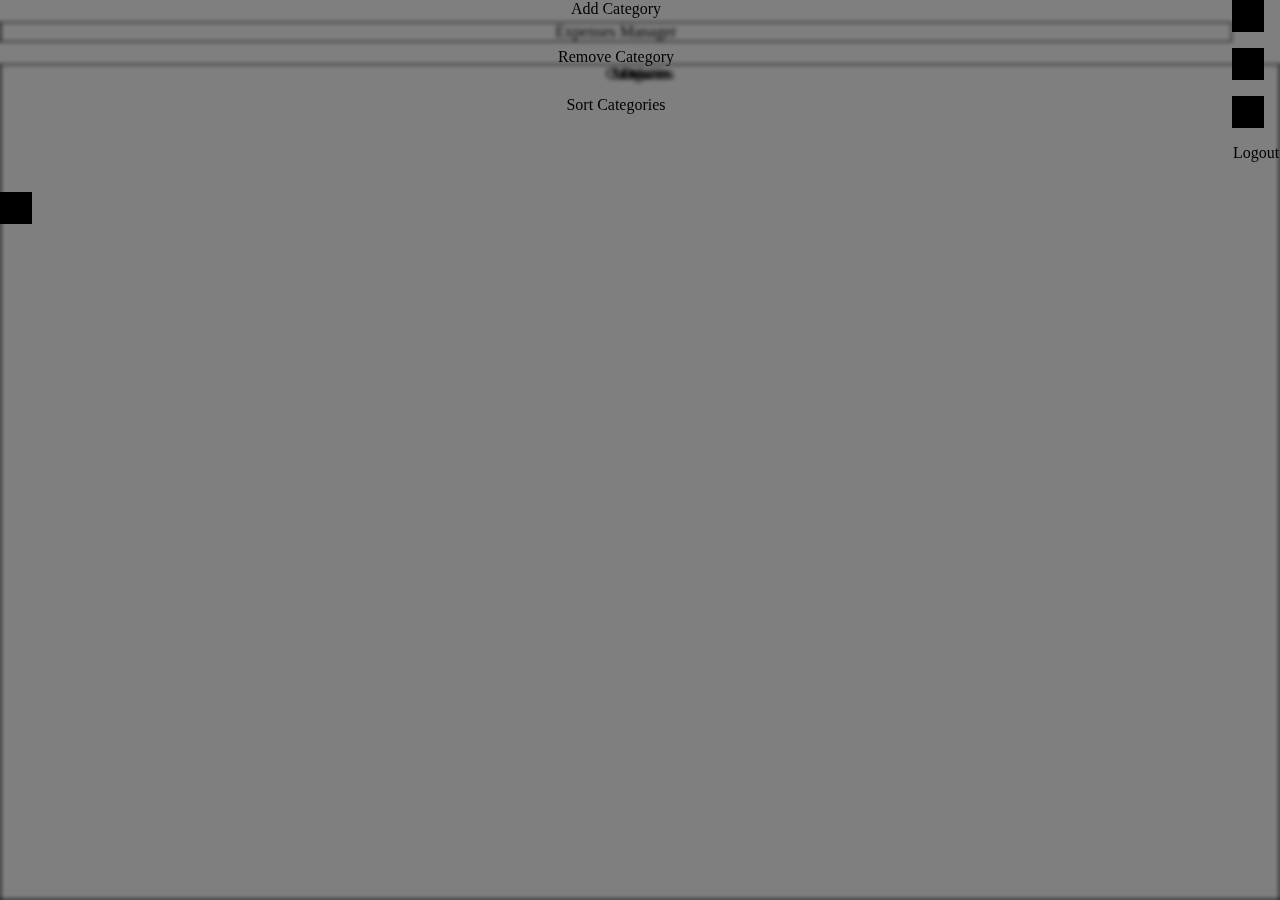
==== index.htm @ 2c74c196 "Adding .gitignore" ====
<!DOCTYPE html>
<html lang="en">
<head>
    <meta charset="UTF-8">
    <meta http-equiv="X-UA-Compatible" content="IE=edge">
    <meta name="viewport" content="width=device-width, initial-scale=1.0">
    <title>Expenses Manager</title>

    <!--
        Styling the basic page layout
        Header, Pages and Overlay
    -->
    <link rel="stylesheet" href="./main-page.css">
    <!--
        Clip paths that work as icons
    -->
    <link rel="stylesheet" href="./icons.css">

    <!--Importing EventObject "class"-->
    <script src="./EventObject.js"></script>
    <!--Importing Swipe Event Object-->
    <script src="./SwipeEventObject.js"></script>
    <!--Importing Click Event Object-->
    <script src="./ClickEventObject.js"></script>
    <!--Importing Events COntroller Object-->
    <script src="./EventsControllerObject.js"></script>
    <!--Putting everything together-->
    <script src="./main-page.js"></script>

</head>
<body>
    <!--The header contains the page title and the menu-->
    <div id="header">
        <div id="logo">Expenses Manager</div>
        <div id="menu">
            <div id="menu-stats" class="menu-subcategory invisible">
                Menu stats
            </div>
            <div id="menu-categories" class="menu-subcategory">
                <div id="menu-categories-add-category-label" class="menu-label">Add Category</div>
                <div id="menu-categories-add-category-icon" class="menu-icon"></div>

                <div id="menu-categories-remove-category-label" class="menu-label">Remove Category</div>
                <div id="menu-categories-remove-category-icon" class="menu-icon"></div>
                
                <div id="menu-categories-sort-categories-label" class="menu-label">Sort Categories</div>
                <div id="menu-categories-sort-categories-icon" class="menu-icon"></div>
                
                <div id="" class="menu-divider"></div>
                
                <div id="menu-categories-logout-label" class="menu-label">Logout</div>
                <div id="menu-categories-logout-icon" class="menu-icon"></div>
                
            </div>
            <div id="menu-accounts" class="menu-subcategory invisible">
                Menu accounts
            </div>
            <div id="menu-drive" class="menu-subcategory invisible">
                Menu drive
            </div>
        </div>
    </div>
    <!--
        The main content contains the main windows
        Statistics
        Categories
        Accounts
        Drive
    -->
    <div id="main-content">
        <div id="main-content-stats" class="main-content-page">
            Statistics
        </div>
        <div id="main-content-categories" class="main-content-page">
            Categories
        </div>
        <div id="main-content-accounts" class="main-content-page">
            Accounts
        </div>
        <div id="main-content-drive" class="main-content-page">
            Drive
        </div>
    </div>

    <!--
        Overlays Cotainer contains the pop up windows
        They remain hidden most of the time
    -->
    <div id="overlays-container">
        <div id="overlay-add-expense" class="overlay visible">
            add expense
        </div>
        <div id="overlay-correct-account" class="overlay">
            correct account
        </div>
        <div id="overlay-transfer" class="overlay">
            transfer
        </div>
        <div id="overlay-balance" class="overlay">
            balance
        </div>
        <div id="overlay-top-up" class="overlay">
            top up
        </div>
    </div>
</body>
</html>
---- main-page.css ----
* {
    box-sizing: border-box;
}

/*---------------Page level variables---------------*/
body {
    --header-heigth: 4em;
}

/*Cloak of invisibility*/
.invisible {
    display: none !important;
}

/*---------------Header---------------*/
#header {
    position: fixed;
    top: 0px;
    left: 0px;
    right: 0px;
    height: var(--header-heigth);

    display: flex;
    flex-wrap: nowrap;
    align-items: stretch;
    gap: 0px;
}
/*----------Logo----------*/
#logo {
    text-align: center;
    align-self: center;
    flex-grow: 2;

    border: 1px solid black;
}

/*----------Menu----------*/
/*-----Menu container-----*/
/*
The menu container is in the header and contains only the button
*/
#menu {
    position: relative;
    left: 0px;
    top: 0px;
    width: 3em;
    height: 3em;

    text-align: center;
    align-self: center;
}

/*-----Menu button-----*/
#menu-button {
    position: absolute;
    left: 0px;
    right: 0px;
    top: 0px;
    bottom: 0px;

    background-color: gray;
    clip-path: polygon(30% 30%, 70% 30%, 70% 70%, 30% 70%);

    border: 1px solid black;
}

.menu-subcategory {
    position: fixed;
    left: 0px;
    right: 0px;
    top: 0px;
    bottom: 0px;
    z-index: 10;

    display: grid;
    grid-template-columns: auto 3em;
    grid-template-rows: 3em 3em 3em 3em 3em 3em 3em 3em 3em;

    background-color: rgba(0, 0, 0, 0.5);
    backdrop-filter: blur(2px);
}

.menu-icon {
    width: 2em;
    height: 2em;
    background-color: black;
}

/*---------------Main Content---------------*/
#main-content {
    position: fixed;
    top: var(--header-heigth);
    left: 0px;
    right: -400%;
    bottom: 0px;
    z-index: -1;

    overflow-x: hidden;
}

.main-content-page {
    display: inline-block;
    position: absolute;
    left: 0px;
    top: 0px;
    width: 100vw;
    height: 100%;
    z-index: -1;

    text-align: center;

    border: 1px solid black;
}

/*---------------Main Content---------------*/
#overlays-container {
    display: flex;
    display: none;
    justify-content: center;
    align-items: center;

    position: fixed;
    top: 0px;
    bottom: 0px;
    left: 0px;
    right: 0px;

    text-align: center;

    border: 1px solid black;
    background-color: white;
}

.overlay {
    display: none;

    width: 90vw;
    min-height: 30vh;

    border: 1px solid black;
}

.overlay.visible {
    display: block;
}
---- icons.css ----
/*
This file contains styling for the different menu item icons
The icons are dynamicly build as clip-path because reasons
*/

#menu-categories-add-category-icon {
    clip-path: polygon();
}
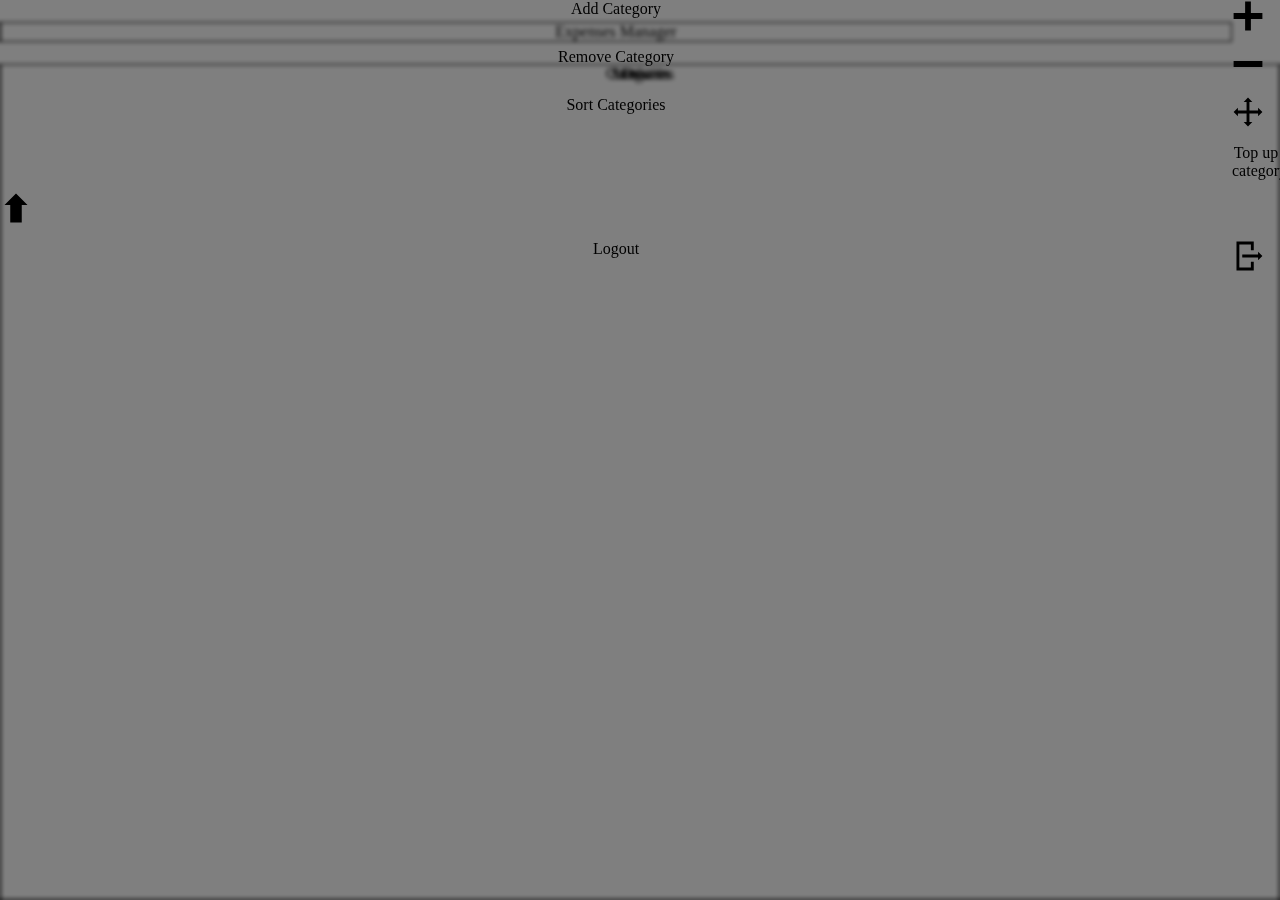
==== commit d20f12a6: "Beta icon design for Categories" ====
--- a/index.htm
+++ b/index.htm
@@ -45,6 +45,11 @@
                 
                 <div id="menu-categories-sort-categories-label" class="menu-label">Sort Categories</div>
                 <div id="menu-categories-sort-categories-icon" class="menu-icon"></div>
+                
+                <div id="" class="menu-divider"></div>
+
+                <div id="menu-categories-top-up-categories-label" class="menu-label">Top up category</div>
+                <div id="menu-categories-top-up-categories-icon" class="menu-icon"></div>
                 
                 <div id="" class="menu-divider"></div>
                 
--- a/icons.css
+++ b/icons.css
@@ -4,5 +4,29 @@
 */
 
 #menu-categories-add-category-icon {
-    clip-path: polygon();
+    clip-path: polygon(5% 41%, 41% 41%, 41% 5%, 59% 5%, 59% 41%, 95% 41%, 95% 59%, 59% 59%, 59% 95%, 41% 95%, 41% 59%, 5% 59%);
+}
+
+#menu-categories-remove-category-icon {
+    clip-path: polygon(5% 41%, 95% 41%, 95% 59%, 5% 59%);
+}
+
+#menu-categories-sort-categories-icon {
+    clip-path: polygon(50% 5%, 63.5% 18.5%,
+        54.5% 18.5%, 54.5% 45.5%, 81.5% 45.5%,
+        81.5% 36.5%, 95% 50%, 81.5% 63.5%,
+        81.5% 54.5%, 54.5% 54.5%, 54.5% 81.5%, 63.5% 81.5%,
+        50% 95%, 36.5% 81.5%, 45.5% 81.5%, 45.5% 54.5%, 18.5% 54.5%,
+        18.5% 63.5%, 5% 50%, 18.5% 36.5%, 18.5% 45.5%, 45.5% 45.5%, 45.5% 18.5%, 36.5% 18.5%);
+}
+
+#menu-categories-top-up-categories-icon {
+    clip-path: polygon(50% 5%, 86% 41%, 68% 41%, 68% 95%, 32% 95%, 32% 41%, 14% 41%);
+}
+
+#menu-categories-logout-icon {
+    clip-path: polygon(14% 5%, 68% 5%, 68% 32%, 81.5% 36.5%, 95% 50%, 81.5% 63.5%, 81.5% 54.5%,
+        32% 54.5%, 32% 45.5%, 81.5% 45.5%, 81.5% 36.5%, 68% 32%, 59% 32%, 59% 14%, 23% 14%, 23% 86%,
+        59% 86%, 59% 68%, 68% 68%, 68% 95%, 14% 95%
+    );
 }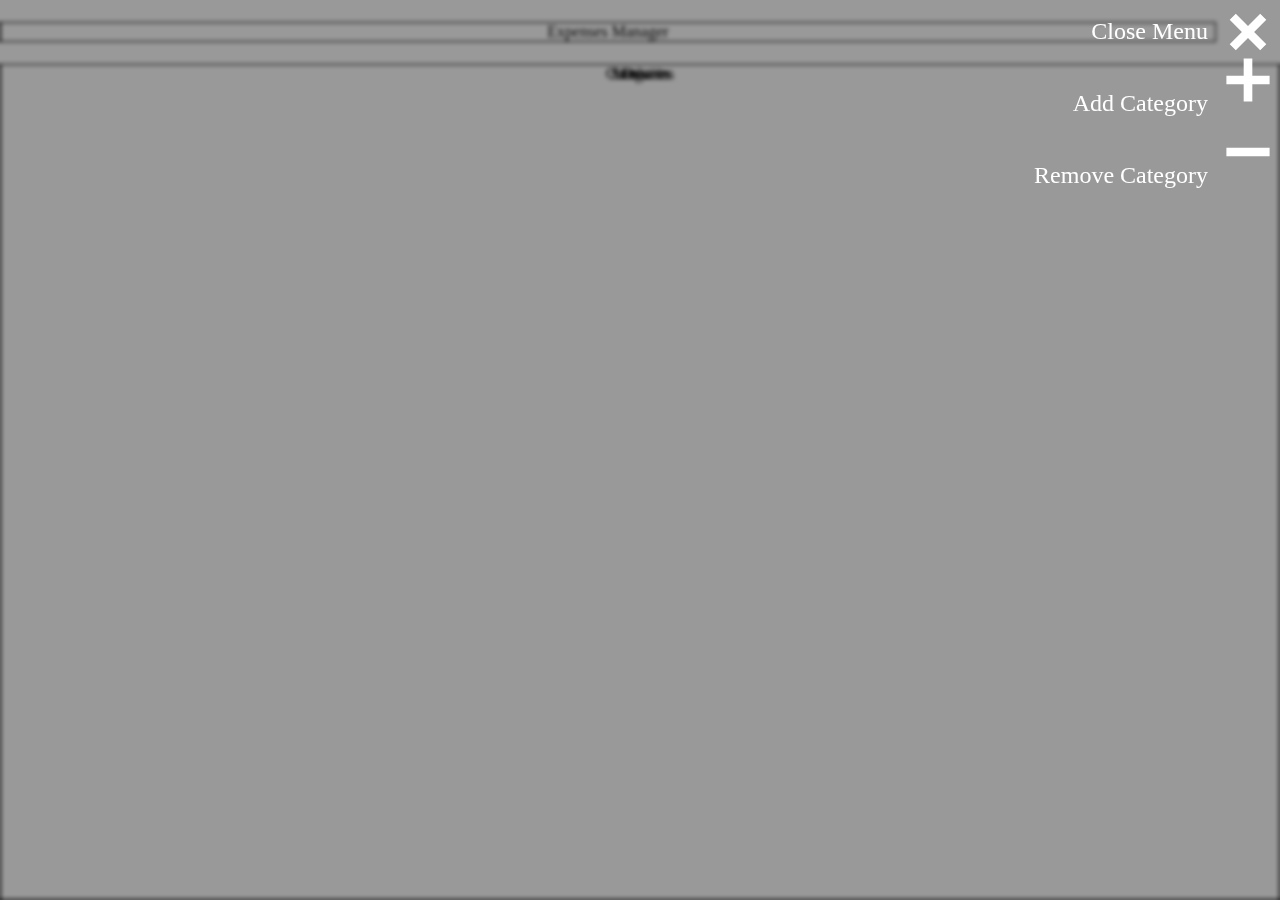
==== commit d116b15e: "work" ====
--- a/index.htm
+++ b/index.htm
@@ -11,10 +11,10 @@
         Header, Pages and Overlay
     -->
     <link rel="stylesheet" href="./main-page.css">
-    <!--
-        Clip paths that work as icons
-    -->
+    <!--Clip paths that work as icons-->
     <link rel="stylesheet" href="./icons.css">
+    <!--Test style for menu deployment animation endpoint-->
+    <link rel="stylesheet" href="./test.css">
 
     <!--Importing EventObject "class"-->
     <script src="./EventObject.js"></script>
@@ -37,6 +37,9 @@
                 Menu stats
             </div>
             <div id="menu-categories" class="menu-subcategory">
+                <div id="menu-categories-toggle-menu-label" class="menu-label">Close Menu</div>
+                <div id="menu-categories-toggle-menu-icon" class="menu-icon"></div>
+
                 <div id="menu-categories-add-category-label" class="menu-label">Add Category</div>
                 <div id="menu-categories-add-category-icon" class="menu-icon"></div>
 
@@ -46,12 +49,12 @@
                 <div id="menu-categories-sort-categories-label" class="menu-label">Sort Categories</div>
                 <div id="menu-categories-sort-categories-icon" class="menu-icon"></div>
                 
-                <div id="" class="menu-divider"></div>
+                <div id="menu-categories-divider-1" class="menu-divider"></div>
 
                 <div id="menu-categories-top-up-categories-label" class="menu-label">Top up category</div>
                 <div id="menu-categories-top-up-categories-icon" class="menu-icon"></div>
                 
-                <div id="" class="menu-divider"></div>
+                <div id="menu-categories-divider-2" class="menu-divider"></div>
                 
                 <div id="menu-categories-logout-label" class="menu-label">Logout</div>
                 <div id="menu-categories-logout-icon" class="menu-icon"></div>
--- a/main-page.css
+++ b/main-page.css
@@ -43,47 +43,55 @@
     position: relative;
     left: 0px;
     top: 0px;
-    width: 3em;
-    height: 3em;
+    width: 4em;
+    height: 4em;
 
     text-align: center;
     align-self: center;
 }
 
-/*-----Menu button-----*/
-#menu-button {
-    position: absolute;
-    left: 0px;
+.menu-subcategory {
+    position: fixed;
     right: 0px;
     top: 0px;
-    bottom: 0px;
-
-    background-color: gray;
-    clip-path: polygon(30% 30%, 70% 30%, 70% 70%, 30% 70%);
-
-    border: 1px solid black;
-}
-
-.menu-subcategory {
-    position: fixed;
     left: 0px;
-    right: 0px;
-    top: 0px;
     bottom: 0px;
     z-index: 10;
 
-    display: grid;
-    grid-template-columns: auto 3em;
-    grid-template-rows: 3em 3em 3em 3em 3em 3em 3em 3em 3em;
-
-    background-color: rgba(0, 0, 0, 0.5);
+    background-color: rgba(0, 0, 0, 0.4);
     backdrop-filter: blur(2px);
 }
 
+.menu-label {
+    position: fixed;
+    right: 4em;
+    top: 0.75em;
+    width: 10em;
+    height: 3em;
+
+    font-size: 1.5em;
+    text-align: right;
+    color: white;
+
+    opacity: 0;
+}
+
 .menu-icon {
+    position: fixed;
+    right: 0.5em;
+    top: 0.5em;
+    width: 3em;
+    height: 3em;
+    background-color: white;
+    opacity: 0;
+}
+
+.menu-divider {
+    position: fixed;
+    right: 0.5em;
+    top: 0.5em;
     width: 2em;
     height: 2em;
-    background-color: black;
 }
 
 /*---------------Main Content---------------*/
--- a/icons.css
+++ b/icons.css
@@ -29,4 +29,9 @@
         32% 54.5%, 32% 45.5%, 81.5% 45.5%, 81.5% 36.5%, 68% 32%, 59% 32%, 59% 14%, 23% 14%, 23% 86%,
         59% 86%, 59% 68%, 68% 68%, 68% 95%, 14% 95%
     );
-}+}
+
+#menu-categories-toggle-menu-icon {
+    clip-path: polygon(5% 41%, 41% 41%, 41% 5%, 59% 5%, 59% 41%, 95% 41%, 95% 59%, 59% 59%, 59% 95%, 41% 95%, 41% 59%, 5% 59%);
+    transform: rotate(45deg);
+}
--- a/test.css
+++ b/test.css
@@ -0,0 +1,27 @@
+#menu-categories-toggle-menu-label {
+    right: 3em;
+    opacity: 1;
+}
+#menu-categories-toggle-menu-icon {
+    opacity: 1;
+}
+
+#menu-categories-add-category-label {
+    top: 3.75em;
+    right: 3em;
+    opacity: 1;
+}
+#menu-categories-add-category-icon {
+    top: 3.5em;
+    opacity: 1;
+}
+
+#menu-categories-remove-category-label {
+    top: 6.75em;
+    right: 3em;
+    opacity: 1;
+}
+#menu-categories-remove-category-icon {
+    top: 8em;
+    opacity: 1;
+}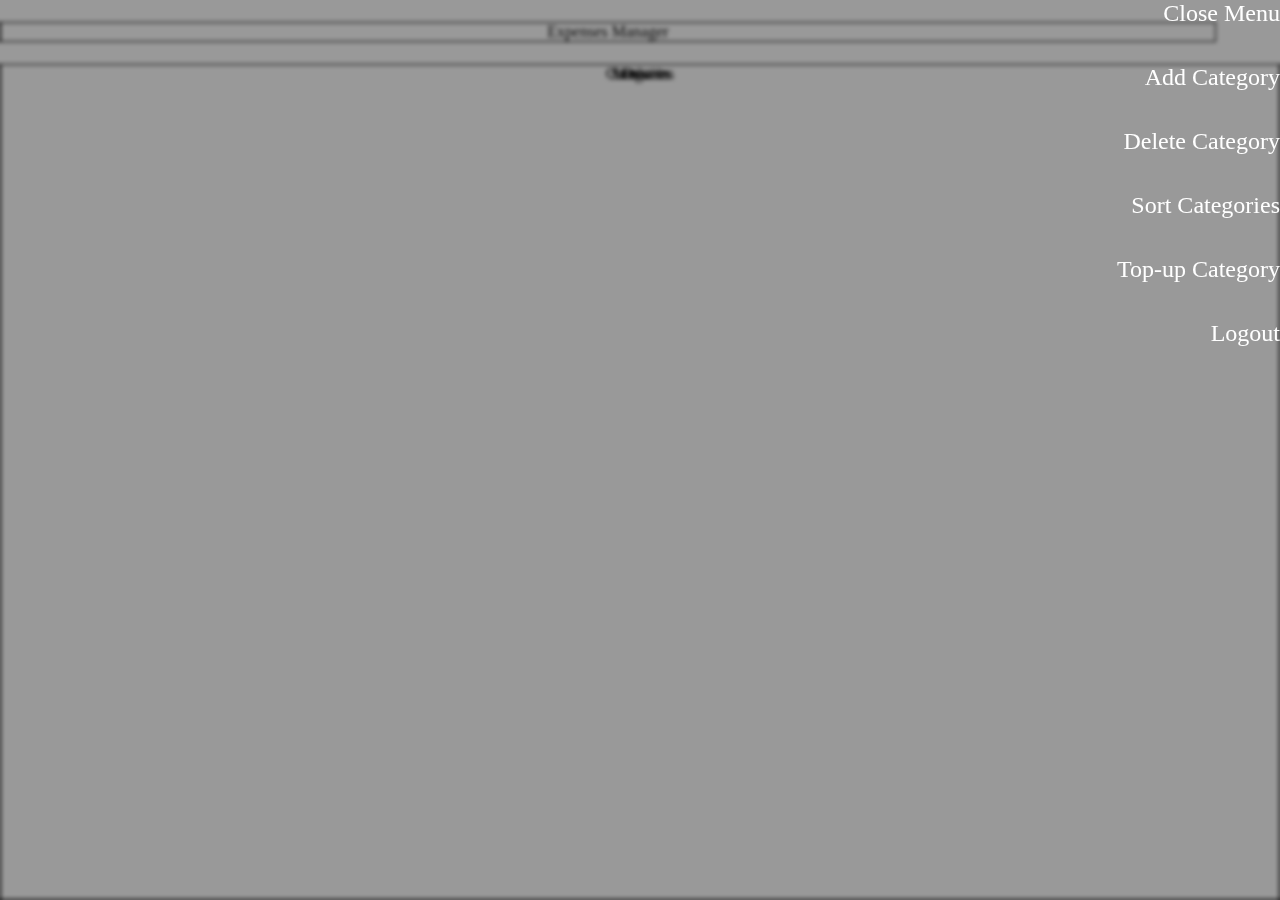
==== commit 735dc776: "turned menu in to rows + code generator" ====
--- a/index.htm
+++ b/index.htm
@@ -37,28 +37,39 @@
                 Menu stats
             </div>
             <div id="menu-categories" class="menu-subcategory">
-                <div id="menu-categories-toggle-menu-label" class="menu-label">Close Menu</div>
-                <div id="menu-categories-toggle-menu-icon" class="menu-icon"></div>
+                <div id="menu-categories-toggle-menu-row" class="menu-row">
+                    <div id="menu-categories-toggle-menu-label" class="menu-label">Close Menu</div>
+                    <div id="menu-categories-toggle-menu-icon" class="menu-icon"></div>
+                </div>
+                
+                <div id="menu-categories-add-category-row" class="menu-row">
+                    <div id="menu-categories-add-category-label" class="menu-label">Add Category</div>
+                    <div id="menu-categories-add-category-icon" class="menu-icon"></div>
+                </div>
 
-                <div id="menu-categories-add-category-label" class="menu-label">Add Category</div>
-                <div id="menu-categories-add-category-icon" class="menu-icon"></div>
+                <div id="menu-categories-delete-category-row" class="menu-row">
+                    <div id="menu-categories-delete-category-label" class="menu-label">Delete Category</div>
+                    <div id="menu-categories-delete-category-icon" class="menu-icon"></div>
+                </div>
 
-                <div id="menu-categories-remove-category-label" class="menu-label">Remove Category</div>
-                <div id="menu-categories-remove-category-icon" class="menu-icon"></div>
-                
-                <div id="menu-categories-sort-categories-label" class="menu-label">Sort Categories</div>
-                <div id="menu-categories-sort-categories-icon" class="menu-icon"></div>
-                
-                <div id="menu-categories-divider-1" class="menu-divider"></div>
+                <div id="menu-categories-sort-categories-row" class="menu-row">
+                    <div id="menu-categories-sort-categories-label" class="menu-label">Sort Categories</div>
+                    <div id="menu-categories-sort-categories-icon" class="menu-icon"></div>
+                </div>
 
-                <div id="menu-categories-top-up-categories-label" class="menu-label">Top up category</div>
-                <div id="menu-categories-top-up-categories-icon" class="menu-icon"></div>
-                
                 <div id="menu-categories-divider-2" class="menu-divider"></div>
-                
-                <div id="menu-categories-logout-label" class="menu-label">Logout</div>
-                <div id="menu-categories-logout-icon" class="menu-icon"></div>
-                
+
+                <div id="menu-categories-top-up-categories-row" class="menu-row">
+                    <div id="menu-categories-top-up-categories-label" class="menu-label">Top-up Category</div>
+                    <div id="menu-categories-top-up-categories-icon" class="menu-icon"></div>
+                </div>
+
+                <div id="menu-categories-divider-2" class="menu-divider"></div>
+
+                <div id="menu-categories-logout-row" class="menu-row">
+                    <div id="menu-categories-logout-label" class="menu-label">Logout</div>
+                    <div id="menu-categories-logout-icon" class="menu-icon"></div>
+                </div>
             </div>
             <div id="menu-accounts" class="menu-subcategory invisible">
                 Menu accounts
--- a/main-page.css
+++ b/main-page.css
@@ -62,28 +62,36 @@
     backdrop-filter: blur(2px);
 }
 
+.menu-row {
+    position: fixed;
+    top: 0em;
+    left: 0em;
+    right: 0em;
+    height: 4em;
+}
+
 .menu-label {
-    position: fixed;
-    right: 4em;
-    top: 0.75em;
-    width: 10em;
-    height: 3em;
+    position: relative;
+    right: 0em;
+    top: 0em;
+    /* width: 0em;
+    height: 0em; */
 
     font-size: 1.5em;
     text-align: right;
     color: white;
 
-    opacity: 0;
+    opacity: 1;
 }
 
 .menu-icon {
-    position: fixed;
-    right: 0.5em;
-    top: 0.5em;
-    width: 3em;
-    height: 3em;
+    position: relative;
+    right: 0em;
+    top: 0em;
+    /* width: 3em;
+    height: 3em; */
     background-color: white;
-    opacity: 0;
+    opacity: 1;
 }
 
 .menu-divider {
--- a/icons.css
+++ b/icons.css
@@ -7,7 +7,7 @@
     clip-path: polygon(5% 41%, 41% 41%, 41% 5%, 59% 5%, 59% 41%, 95% 41%, 95% 59%, 59% 59%, 59% 95%, 41% 95%, 41% 59%, 5% 59%);
 }
 
-#menu-categories-remove-category-icon {
+#menu-categories-delete-category-icon {
     clip-path: polygon(5% 41%, 95% 41%, 95% 59%, 5% 59%);
 }
 
--- a/test.css
+++ b/test.css
@@ -1,4 +1,23 @@
-#menu-categories-toggle-menu-label {
+#menu-categories-toggle-menu-row {
+	top: 0em;
+}
+#menu-categories-add-category-row {
+	top: 4em;
+}
+#menu-categories-delete-category-row {
+	top: 8em;
+}
+#menu-categories-sort-categories-row {
+	top: 12em;
+}
+#menu-categories-top-up-categories-row {
+	top: 16em;
+}
+#menu-categories-logout-row {
+	top: 20em;
+}
+
+/* #menu-categories-toggle-menu-label {
     right: 3em;
     opacity: 1;
 }
@@ -24,4 +43,4 @@
 #menu-categories-remove-category-icon {
     top: 8em;
     opacity: 1;
-}+} */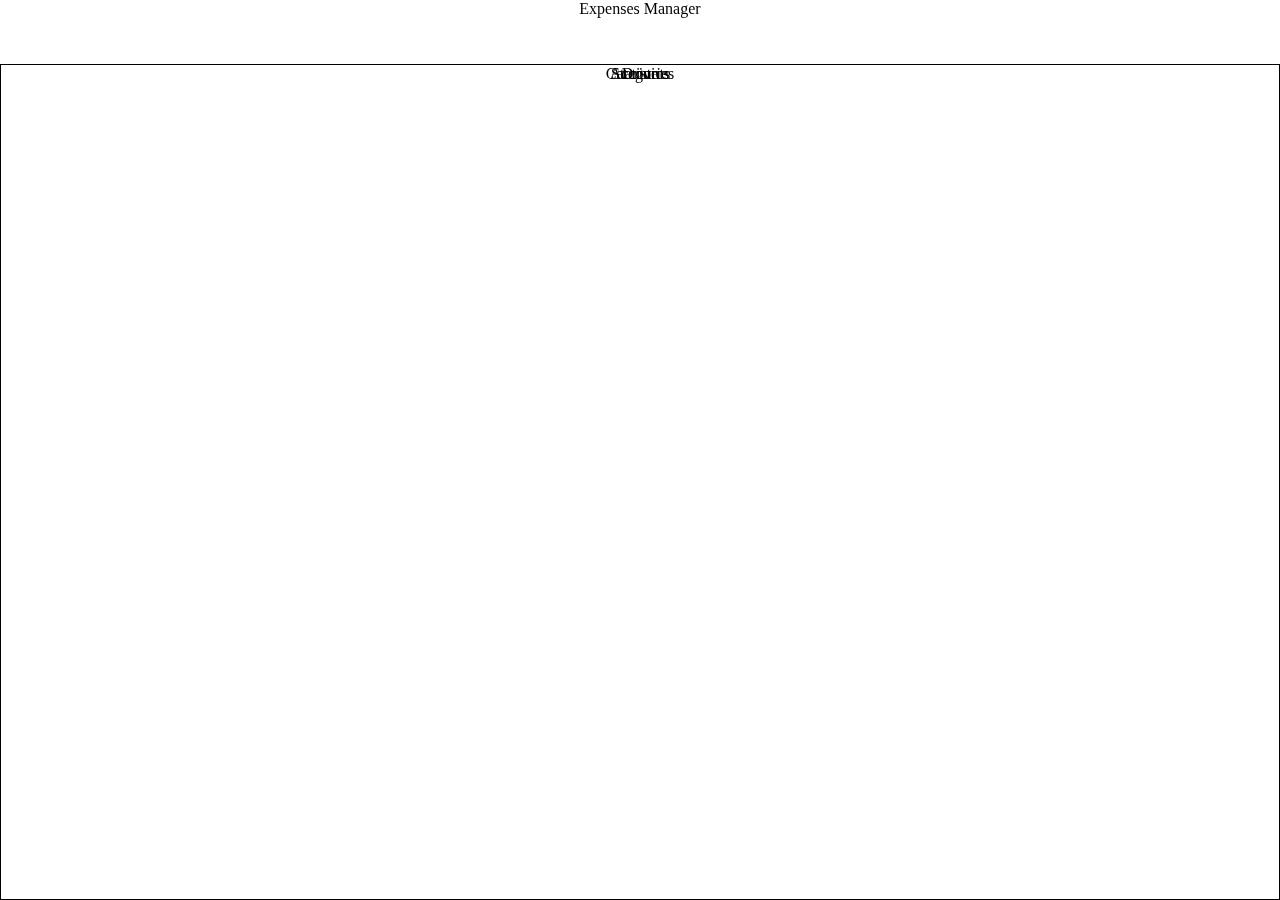
==== commit 09f5d275: "Well in to menu animation" ====
--- a/index.htm
+++ b/index.htm
@@ -16,6 +16,8 @@
     <!--Test style for menu deployment animation endpoint-->
     <link rel="stylesheet" href="./test.css">
 
+    <!--Importing MenuGenerator "class"-->
+    <script src="./MenuController.js"></script>
     <!--Importing EventObject "class"-->
     <script src="./EventObject.js"></script>
     <!--Importing Swipe Event Object-->
@@ -33,15 +35,16 @@
     <div id="header">
         <div id="logo">Expenses Manager</div>
         <div id="menu">
+            <div id="menu-toggle-row" class="menu-row">
+                <div id="menu-categories-toggle-menu-label" class="menu-label">Close Menu</div>
+                <div id="menu-categories-toggle-menu-icon" class="menu-icon"></div>
+            </div>
+            <div id="menu-divider-1" class="menu-divider"></div>
+            
             <div id="menu-stats" class="menu-subcategory invisible">
                 Menu stats
             </div>
             <div id="menu-categories" class="menu-subcategory">
-                <div id="menu-categories-toggle-menu-row" class="menu-row">
-                    <div id="menu-categories-toggle-menu-label" class="menu-label">Close Menu</div>
-                    <div id="menu-categories-toggle-menu-icon" class="menu-icon"></div>
-                </div>
-                
                 <div id="menu-categories-add-category-row" class="menu-row">
                     <div id="menu-categories-add-category-label" class="menu-label">Add Category</div>
                     <div id="menu-categories-add-category-icon" class="menu-icon"></div>
@@ -64,7 +67,7 @@
                     <div id="menu-categories-top-up-categories-icon" class="menu-icon"></div>
                 </div>
 
-                <div id="menu-categories-divider-2" class="menu-divider"></div>
+                <div id="menu-categories-divider-3" class="menu-divider"></div>
 
                 <div id="menu-categories-logout-row" class="menu-row">
                     <div id="menu-categories-logout-label" class="menu-label">Logout</div>
--- a/main-page.css
+++ b/main-page.css
@@ -19,19 +19,14 @@
     left: 0px;
     right: 0px;
     height: var(--header-heigth);
-
-    display: flex;
-    flex-wrap: nowrap;
-    align-items: stretch;
-    gap: 0px;
 }
 /*----------Logo----------*/
 #logo {
+    position: relative;
+    left: 0em;
+    right: 4em;
+
     text-align: center;
-    align-self: center;
-    flex-grow: 2;
-
-    border: 1px solid black;
 }
 
 /*----------Menu----------*/
@@ -40,17 +35,6 @@
 The menu container is in the header and contains only the button
 */
 #menu {
-    position: relative;
-    left: 0px;
-    top: 0px;
-    width: 4em;
-    height: 4em;
-
-    text-align: center;
-    align-self: center;
-}
-
-.menu-subcategory {
     position: fixed;
     right: 0px;
     top: 0px;
@@ -60,22 +44,27 @@
 
     background-color: rgba(0, 0, 0, 0.4);
     backdrop-filter: blur(2px);
+
+    text-align: center;
+    align-self: center;
 }
 
 .menu-row {
-    position: fixed;
-    top: 0em;
+    position: absolute;
     left: 0em;
     right: 0em;
     height: 4em;
+
+    text-align: right;
 }
 
 .menu-label {
+    display: inline-block;
+
     position: relative;
-    right: 0em;
-    top: 0em;
-    /* width: 0em;
-    height: 0em; */
+    right: 1em;
+    top: 0.25em;
+    min-width: 3em;
 
     font-size: 1.5em;
     text-align: right;
@@ -85,11 +74,13 @@
 }
 
 .menu-icon {
+    display: inline-block;
+    
     position: relative;
-    right: 0em;
-    top: 0em;
-    /* width: 3em;
-    height: 3em; */
+    right: 1em;
+    top: 1em;
+    width: 2em;
+    height: 2em;
     background-color: white;
     opacity: 1;
 }
@@ -97,9 +88,13 @@
 .menu-divider {
     position: fixed;
     right: 0.5em;
-    top: 0.5em;
-    width: 2em;
-    height: 2em;
+    left: 0.5em;
+    height: 0em;
+    border-bottom: 1px dashed white;
+}
+
+#menu-divider-1 {
+    top: 4em;
 }
 
 /*---------------Main Content---------------*/
--- a/test.css
+++ b/test.css
@@ -1,5 +1,8 @@
 #menu-categories-toggle-menu-row {
 	top: 0em;
+}
+#menu-categories-divider-1 {
+    top: 4em;
 }
 #menu-categories-add-category-row {
 	top: 4em;
@@ -10,8 +13,14 @@
 #menu-categories-sort-categories-row {
 	top: 12em;
 }
+#menu-categories-divider-2 {
+    top: 16em;
+}
 #menu-categories-top-up-categories-row {
 	top: 16em;
+}
+#menu-categories-divider-3 {
+    top: 20em;
 }
 #menu-categories-logout-row {
 	top: 20em;
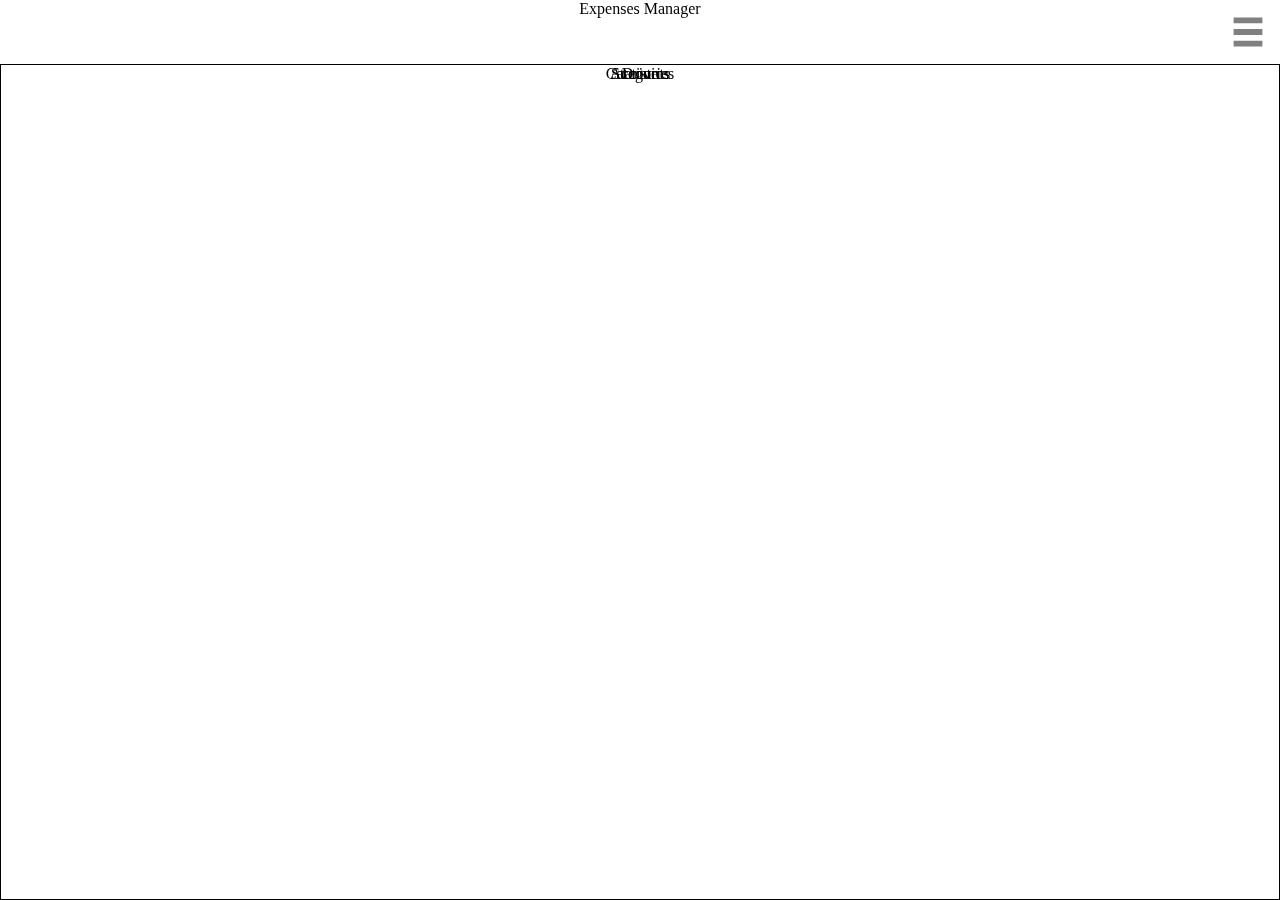
==== commit 7dfed1b4: "Menu beta is done" ====
--- a/index.htm
+++ b/index.htm
@@ -14,7 +14,7 @@
     <!--Clip paths that work as icons-->
     <link rel="stylesheet" href="./icons.css">
     <!--Test style for menu deployment animation endpoint-->
-    <link rel="stylesheet" href="./test.css">
+    <link rel="stylesheet" href="./menu-end-stages.css">
 
     <!--Importing MenuGenerator "class"-->
     <script src="./MenuController.js"></script>
@@ -34,10 +34,10 @@
     <!--The header contains the page title and the menu-->
     <div id="header">
         <div id="logo">Expenses Manager</div>
-        <div id="menu">
+        <div id="menu" data-page="1">
             <div id="menu-toggle-row" class="menu-row">
-                <div id="menu-categories-toggle-menu-label" class="menu-label">Close Menu</div>
-                <div id="menu-categories-toggle-menu-icon" class="menu-icon"></div>
+                <div id="menu-toggle-label" class="menu-label">Close Menu</div>
+                <div id="menu-toggle-icon" class="menu-icon"></div>
             </div>
             <div id="menu-divider-1" class="menu-divider"></div>
             
--- a/main-page.css
+++ b/main-page.css
@@ -38,15 +38,24 @@
     position: fixed;
     right: 0px;
     top: 0px;
-    left: 0px;
-    bottom: 0px;
+    width: 4em;
+    height: 4em;
+    z-index: 10;
+
+    background-color: rgba(0, 0, 0, 0);
+    backdrop-filter: blur(2px);
+
+    text-align: center;
+    align-self: center;
+}
+
+#menu.end {
+    width: 100vw;
+    height: 100vh;
     z-index: 10;
 
     background-color: rgba(0, 0, 0, 0.4);
     backdrop-filter: blur(2px);
-
-    text-align: center;
-    align-self: center;
 }
 
 .menu-row {
@@ -56,6 +65,19 @@
     height: 4em;
 
     text-align: right;
+
+    opacity: 0;
+}
+
+#menu-toggle-row.menu-row {
+    display: block;
+    opacity: 1;
+    z-index: 11;
+}
+
+#menu.end .menu-row {
+    display: block;
+    opacity: 1;
 }
 
 .menu-label {
@@ -70,7 +92,20 @@
     text-align: right;
     color: white;
 
-    opacity: 1;
+    opacity: 0;
+}
+
+#menu-toggle-label.menu-label {
+    position: absolute;
+    opacity: 0;
+}
+
+#menu.end .menu-label {
+    opacity: 1;
+}
+
+#menu.end #menu-toggle-label.menu-label {
+    position: relative;
 }
 
 .menu-icon {
@@ -82,7 +117,23 @@
     width: 2em;
     height: 2em;
     background-color: white;
-    opacity: 1;
+    opacity: 0;
+}
+
+#menu-toggle-icon.menu-icon {
+    opacity: 1;
+    background-color: gray;
+    clip-path: polygon(5% 5%, 95% 5%, 95% 95%, 5% 95%, 5% 77%, 95% 77%, 95% 59%, 5% 59%, 5% 41%, 95% 41%, 95% 23%, 5% 23%);
+}
+
+#menu.end .menu-icon {
+    opacity: 1;
+}
+
+#menu.end #menu-toggle-icon.menu-icon {
+    clip-path: polygon(5% 41%, 41% 41%, 41% 5%, 59% 5%, 59% 41%, 95% 41%, 95% 59%, 59% 59%, 59% 95%, 41% 95%, 41% 59%, 5% 59%);
+    transform: rotate(45deg);
+    background-color: white;
 }
 
 .menu-divider {
@@ -91,6 +142,11 @@
     left: 0.5em;
     height: 0em;
     border-bottom: 1px dashed white;
+    opacity: 0;
+}
+
+#menu.end .menu-divider {
+    opacity: 1;
 }
 
 #menu-divider-1 {
--- a/menu-end-stages.css
+++ b/menu-end-stages.css
@@ -0,0 +1,55 @@
+#menu-categories-toggle-menu-row {
+	top: 0em;
+}
+#menu-categories-divider-1 {
+    top: 4em;
+}
+#menu-categories-add-category-row {
+	top: 4em;
+}
+#menu-categories-delete-category-row {
+	top: 8em;
+}
+#menu-categories-sort-categories-row {
+	top: 12em;
+}
+#menu-categories-divider-2 {
+    top: 16em;
+}
+#menu-categories-top-up-categories-row {
+	top: 16em;
+}
+#menu-categories-divider-3 {
+    top: 20em;
+}
+#menu-categories-logout-row {
+	top: 20em;
+}
+
+/* #menu-categories-toggle-menu-label {
+    right: 3em;
+    opacity: 1;
+}
+#menu-categories-toggle-menu-icon {
+    opacity: 1;
+}
+
+#menu-categories-add-category-label {
+    top: 3.75em;
+    right: 3em;
+    opacity: 1;
+}
+#menu-categories-add-category-icon {
+    top: 3.5em;
+    opacity: 1;
+}
+
+#menu-categories-remove-category-label {
+    top: 6.75em;
+    right: 3em;
+    opacity: 1;
+}
+#menu-categories-remove-category-icon {
+    top: 8em;
+    opacity: 1;
+} */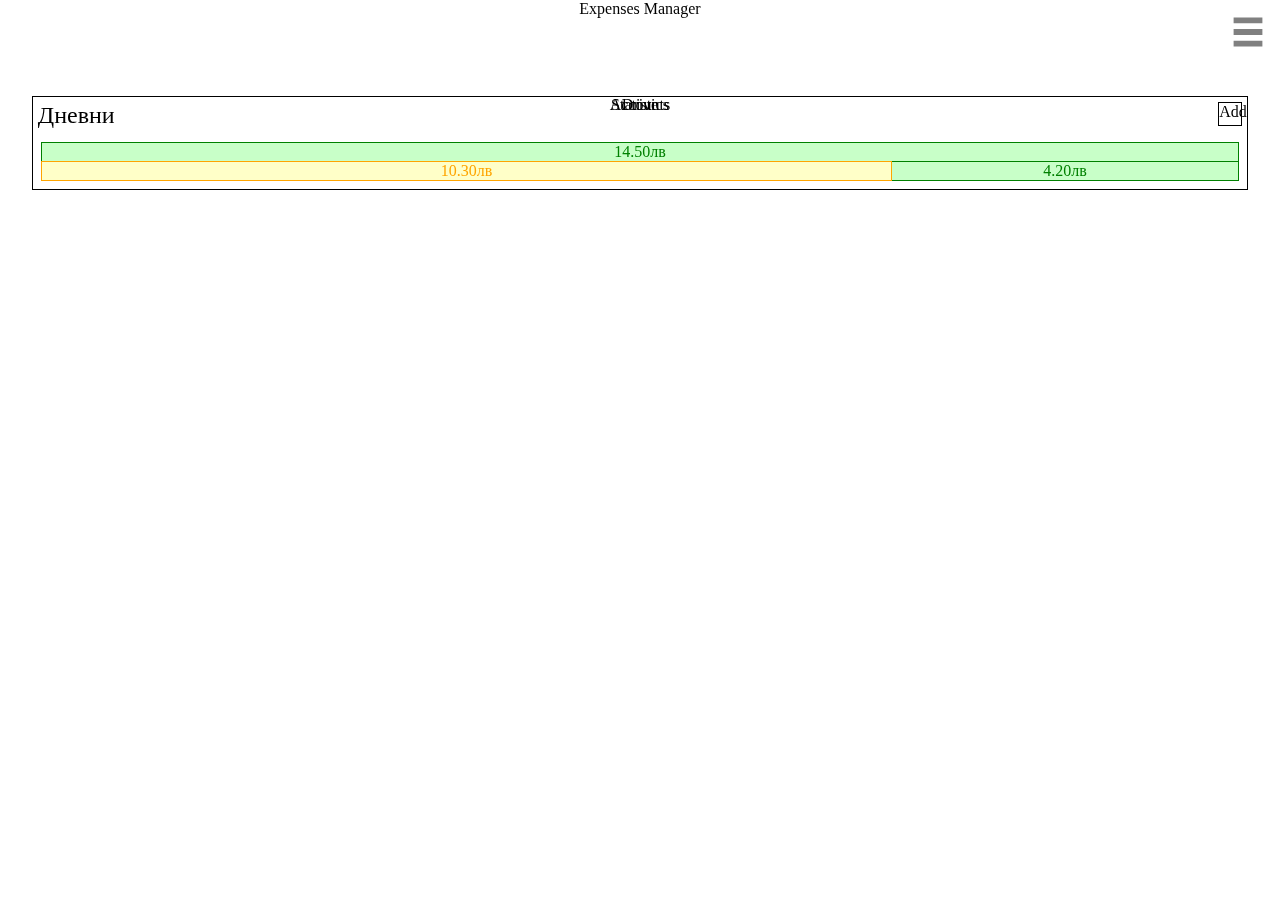
==== commit 20d98578: "Starting category details component" ====
--- a/index.htm
+++ b/index.htm
@@ -94,7 +94,23 @@
             Statistics
         </div>
         <div id="main-content-categories" class="main-content-page">
-            Categories
+            <div class="category-brakedown">
+                <div class="category-breakdown-header">
+                    <div class="category-breakdown-name">Дневни</div>
+                    <div class="category-breakdown-add-btn">Add</div>
+                </div>
+                <div class="category-brakedown-limits">
+                    <div class="category-brakedown-limits-row-1">
+                        <div class="category-brakedown-limits-limit">14.50лв</div>
+                        <div class="category-brakedown-limits-overspent"></div>
+                    </div>
+                    <div class="category-brakedown-limits-row-2">
+                        <div class="category-brakedown-limits-spent">10.30лв</div>
+                        <div class="category-brakedown-limits-left">4.20лв</div>
+                    </div>
+                </div>
+                <div class="category-brakedown-details"></div>
+            </div>
         </div>
         <div id="main-content-accounts" class="main-content-page">
             Accounts
--- a/main-page.css
+++ b/main-page.css
@@ -176,10 +176,72 @@
 
     text-align: center;
 
-    border: 1px solid black;
-}
-
-/*---------------Main Content---------------*/
+    padding: 2em;
+}
+
+/*----------Category breakdowns----------*/
+/*-----Box-----*/
+.category-brakedown {
+    border: 1px solid black;
+}
+
+/*-----Category header-----*/
+.category-breakdown-header {
+    display: flex;
+    justify-content: space-between;
+
+    padding: 0.3em;
+}
+.category-breakdown-name {
+    font-size: 1.5em;
+}
+.category-breakdown-add-btn {
+    width: 1.5em;
+    height: 1.5em;
+    border: 1px solid black;
+}
+/*-----Category limits-----*/
+.category-brakedown-limits {
+    padding: 0.5em;
+}
+.category-brakedown-limits > div {
+    display: flex;
+    justify-content: space-between;
+}
+
+.category-brakedown-limits-limit {
+    border: 1px solid green;
+    border-bottom: 0px;
+    background-color: rgb(200, 255, 200);
+    color: green;
+    /*min-width will be changed by JS to match the amount*/
+    min-width: 100%;
+}
+.category-brakedown-limits-overspent {
+    border: 1px solid red;
+    background-color: rgb(255, 153, 153);
+    color: red;
+    /*min-width will be changed by JS to match the amount*/
+    min-width: 100%;
+    display: none;
+}
+.category-brakedown-limits-spent {
+    border: 1px solid orange;
+    background-color: rgb(255, 255, 200);
+    color: orange;
+    /*min-width will be changed by JS to match the amount*/
+    min-width: 71.03448%;
+}
+.category-brakedown-limits-left {
+    border: 1px solid green;
+    border-left: 0px;
+    background-color: rgb(200, 255, 200);
+    color: green;
+    /*min-width will be changed by JS to match the amount*/
+    min-width: 28.965517%;
+}
+
+/*---------------Overlays---------------*/
 #overlays-container {
     display: flex;
     display: none;
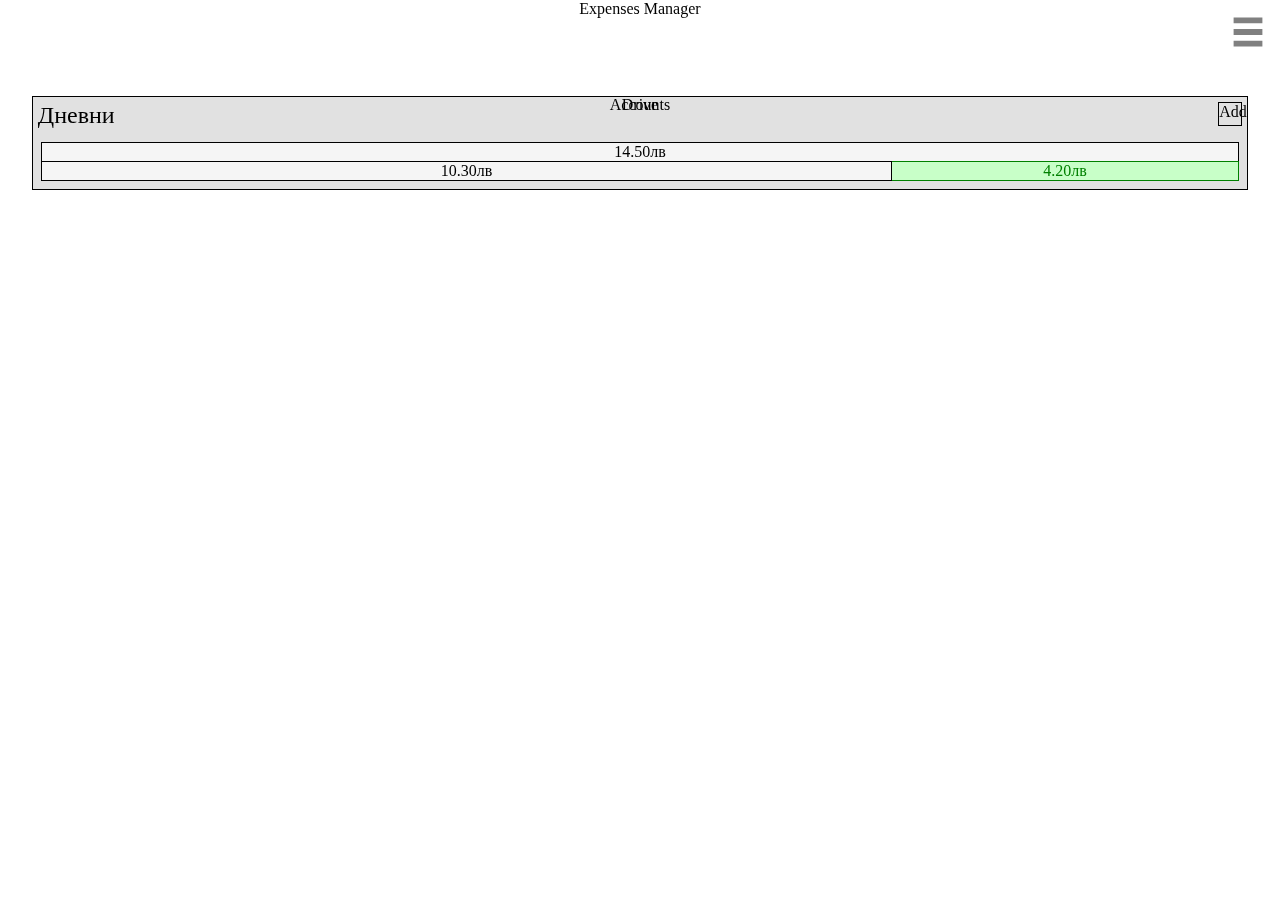
==== commit b275fa71: "Category details design" ====
--- a/index.htm
+++ b/index.htm
@@ -101,7 +101,7 @@
                 </div>
                 <div class="category-brakedown-limits">
                     <div class="category-brakedown-limits-row-1">
-                        <div class="category-brakedown-limits-limit">14.50лв</div>
+                        <div class="category-brakedown-limits-limit" data-amount="14.5" data-other="14.5">14.50лв</div>
                         <div class="category-brakedown-limits-overspent"></div>
                     </div>
                     <div class="category-brakedown-limits-row-2">
--- a/main-page.css
+++ b/main-page.css
@@ -183,6 +183,7 @@
 /*-----Box-----*/
 .category-brakedown {
     border: 1px solid black;
+    background-color: rgb(225, 225, 225);
 }
 
 /*-----Category header-----*/
@@ -210,10 +211,10 @@
 }
 
 .category-brakedown-limits-limit {
-    border: 1px solid green;
+    border: 1px solid black;
     border-bottom: 0px;
-    background-color: rgb(200, 255, 200);
-    color: green;
+    background-color: rgb(245, 245, 245);
+    color: black;
     /*min-width will be changed by JS to match the amount*/
     min-width: 100%;
 }
@@ -226,9 +227,9 @@
     display: none;
 }
 .category-brakedown-limits-spent {
-    border: 1px solid orange;
-    background-color: rgb(255, 255, 200);
-    color: orange;
+    border: 1px solid black;
+    background-color: rgb(245, 245, 245);
+    color: black;
     /*min-width will be changed by JS to match the amount*/
     min-width: 71.03448%;
 }
